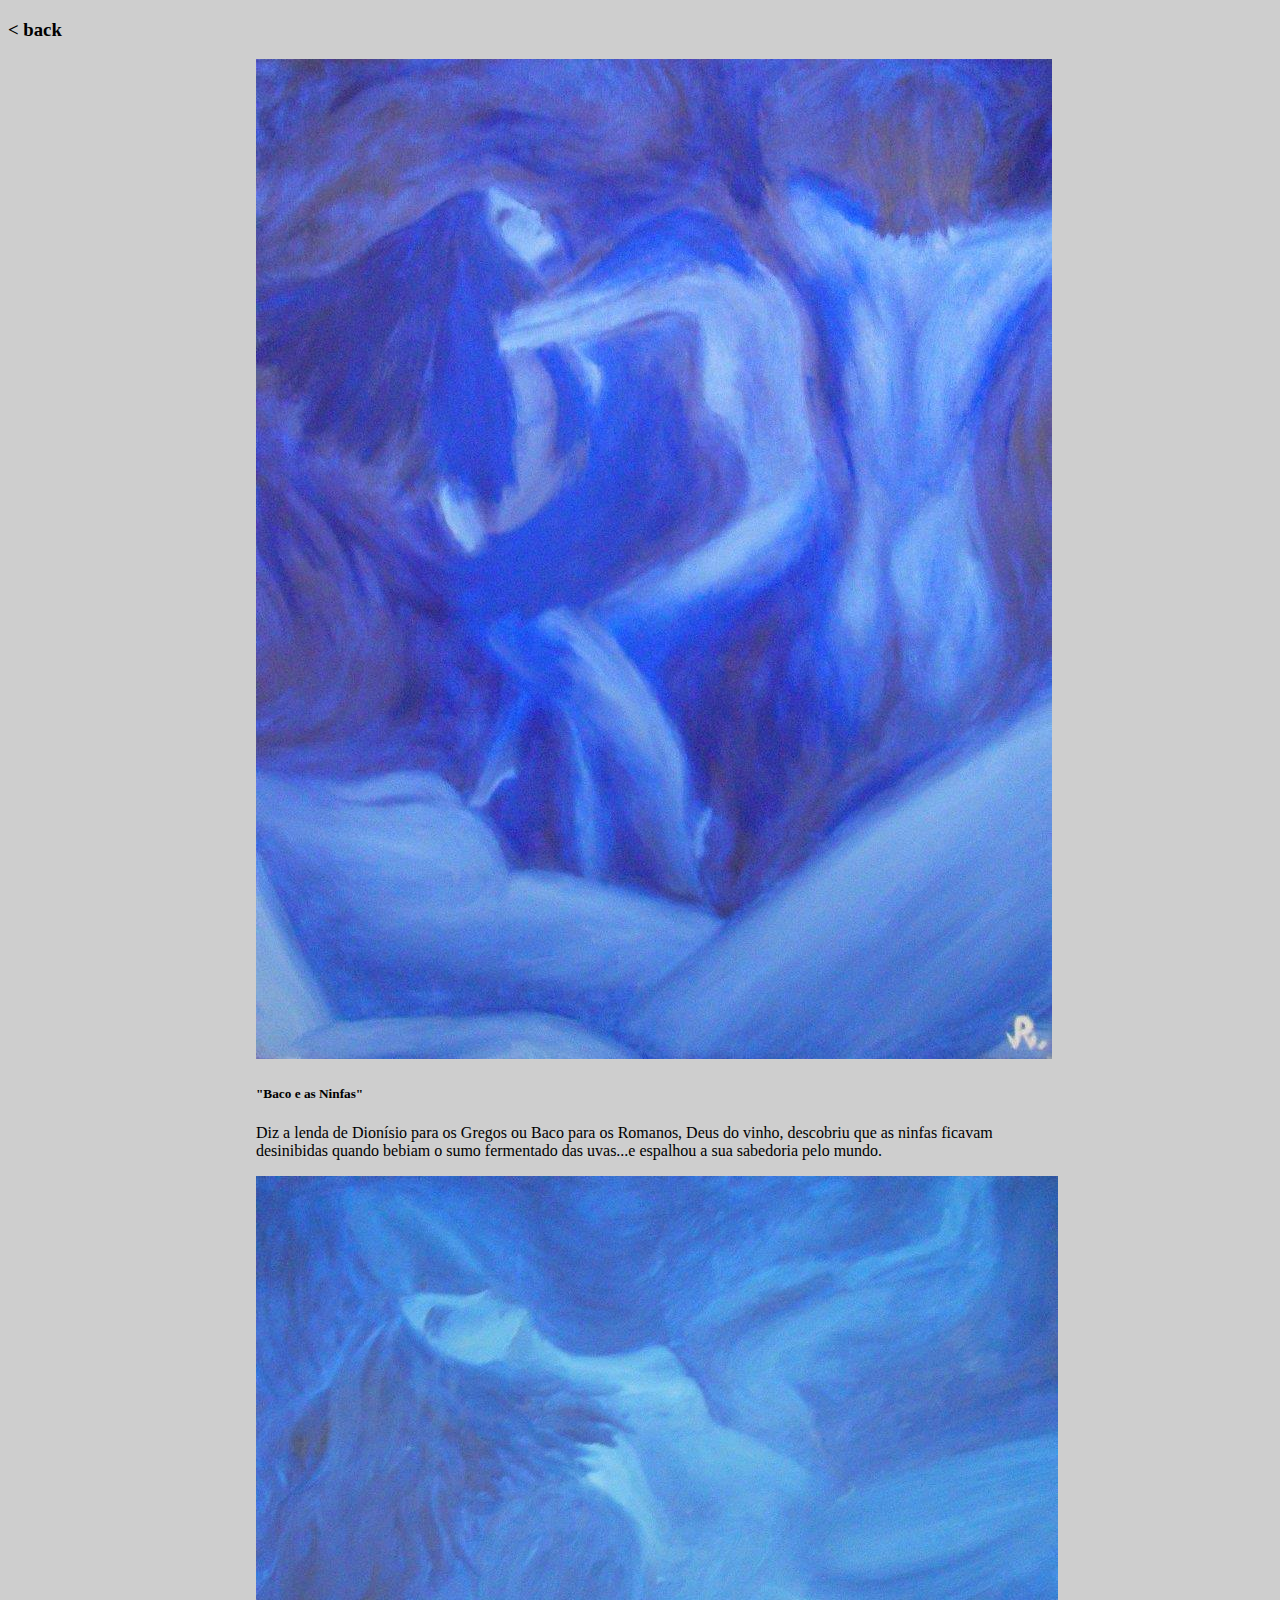
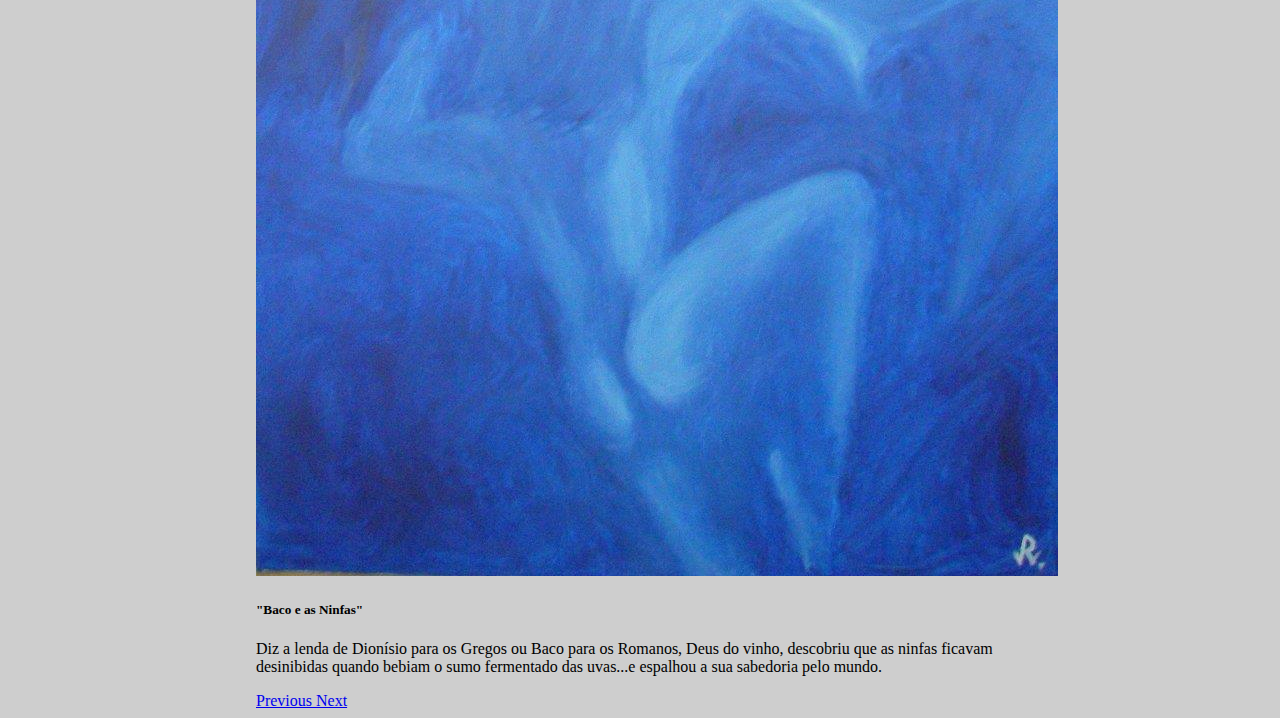
==== back-wall.html @ a5f3f4cb "first commit" ====
<!DOCTYPE html>
<html lang="en" class="no-js">
	<head>
		<meta charset="UTF-8" />
		<meta name="viewport" content="width=device-width, initial-scale=1">
		<title></title>
		<meta name="description" content="" />
		<meta name="keywords" content="" />
		<meta name="author" content="" />
		<link href="https://fonts.googleapis.com/css?family=Josefin+Sans:400,700" rel="stylesheet">
	
    <link rel="stylesheet" href="https://cdn.jsdelivr.net/npm/bootstrap@4.5.3/dist/css/bootstrap.min.css" integrity="sha384-TX8t27EcRE3e/ihU7zmQxVncDAy5uIKz4rEkgIXeMed4M0jlfIDPvg6uqKI2xXr2" crossorigin="anonymous">
		<script>document.documentElement.className = 'js';</script>
	</head>
	<body style="background-color:#cecece">
    <a style="color:black;text-decoration: none;" href="room1.html"><h3><  back</h3></a> 
	
		
				<div style="width:60vw;margin:auto;">	
         
     
            <div id="carouselExampleCaptions" class="carousel slide" data-ride="carousel">
              
              <div class="carousel-inner">
                <div class="carousel-item active">
                  <img src="img\mithos\15.jpg" class="d-block w-100" alt="...">
                  <div class=" d-md-block">
                    <h5>"Baco e as Ninfas"</h5>
                    <p>Diz a lenda de Dionísio para os Gregos ou Baco para os Romanos, Deus do vinho, descobriu que as ninfas ficavam desinibidas quando bebiam o sumo fermentado das uvas...e espalhou a sua sabedoria pelo mundo.
                    </p>
                  </div>
                </div>
                <div class="carousel-item">
                  <img src="img\mithos\2.jpg" class="d-block w-100" alt="...">
                  <div class="d-md-block">
                    <h5>"Baco e as Ninfas"</h5>
                    <p>Diz a lenda de Dionísio para os Gregos ou Baco para os Romanos, Deus do vinho, descobriu que as ninfas ficavam desinibidas quando bebiam o sumo fermentado das uvas...e espalhou a sua sabedoria pelo mundo.</p>
                  </div>
                </div>
               
              </div>
              <a class="carousel-control-prev" href="#carouselExampleCaptions" role="button" data-slide="prev">
                <span class="carousel-control-prev-icon" aria-hidden="true"></span>
                <span class="sr-only">Previous</span>
              </a>
              <a class="carousel-control-next" href="#carouselExampleCaptions" role="button" data-slide="next">
                <span class="carousel-control-next-icon" aria-hidden="true"></span>
                <span class="sr-only">Next</span>
              </a>
            </div>
            
			
					<!-- /room -->		
			
		</div><!-- /container -->	
	
    <script src="https://code.jquery.com/jquery-3.5.1.slim.min.js" integrity="sha384-DfXdz2htPH0lsSSs5nCTpuj/zy4C+OGpamoFVy38MVBnE+IbbVYUew+OrCXaRkfj" crossorigin="anonymous"></script>
    <script src="https://cdn.jsdelivr.net/npm/bootstrap@4.5.3/dist/js/bootstrap.bundle.min.js" integrity="sha384-ho+j7jyWK8fNQe+A12Hb8AhRq26LrZ/JpcUGGOn+Y7RsweNrtN/tE3MoK7ZeZDyx" crossorigin="anonymous"></script>
	</body>
</html>
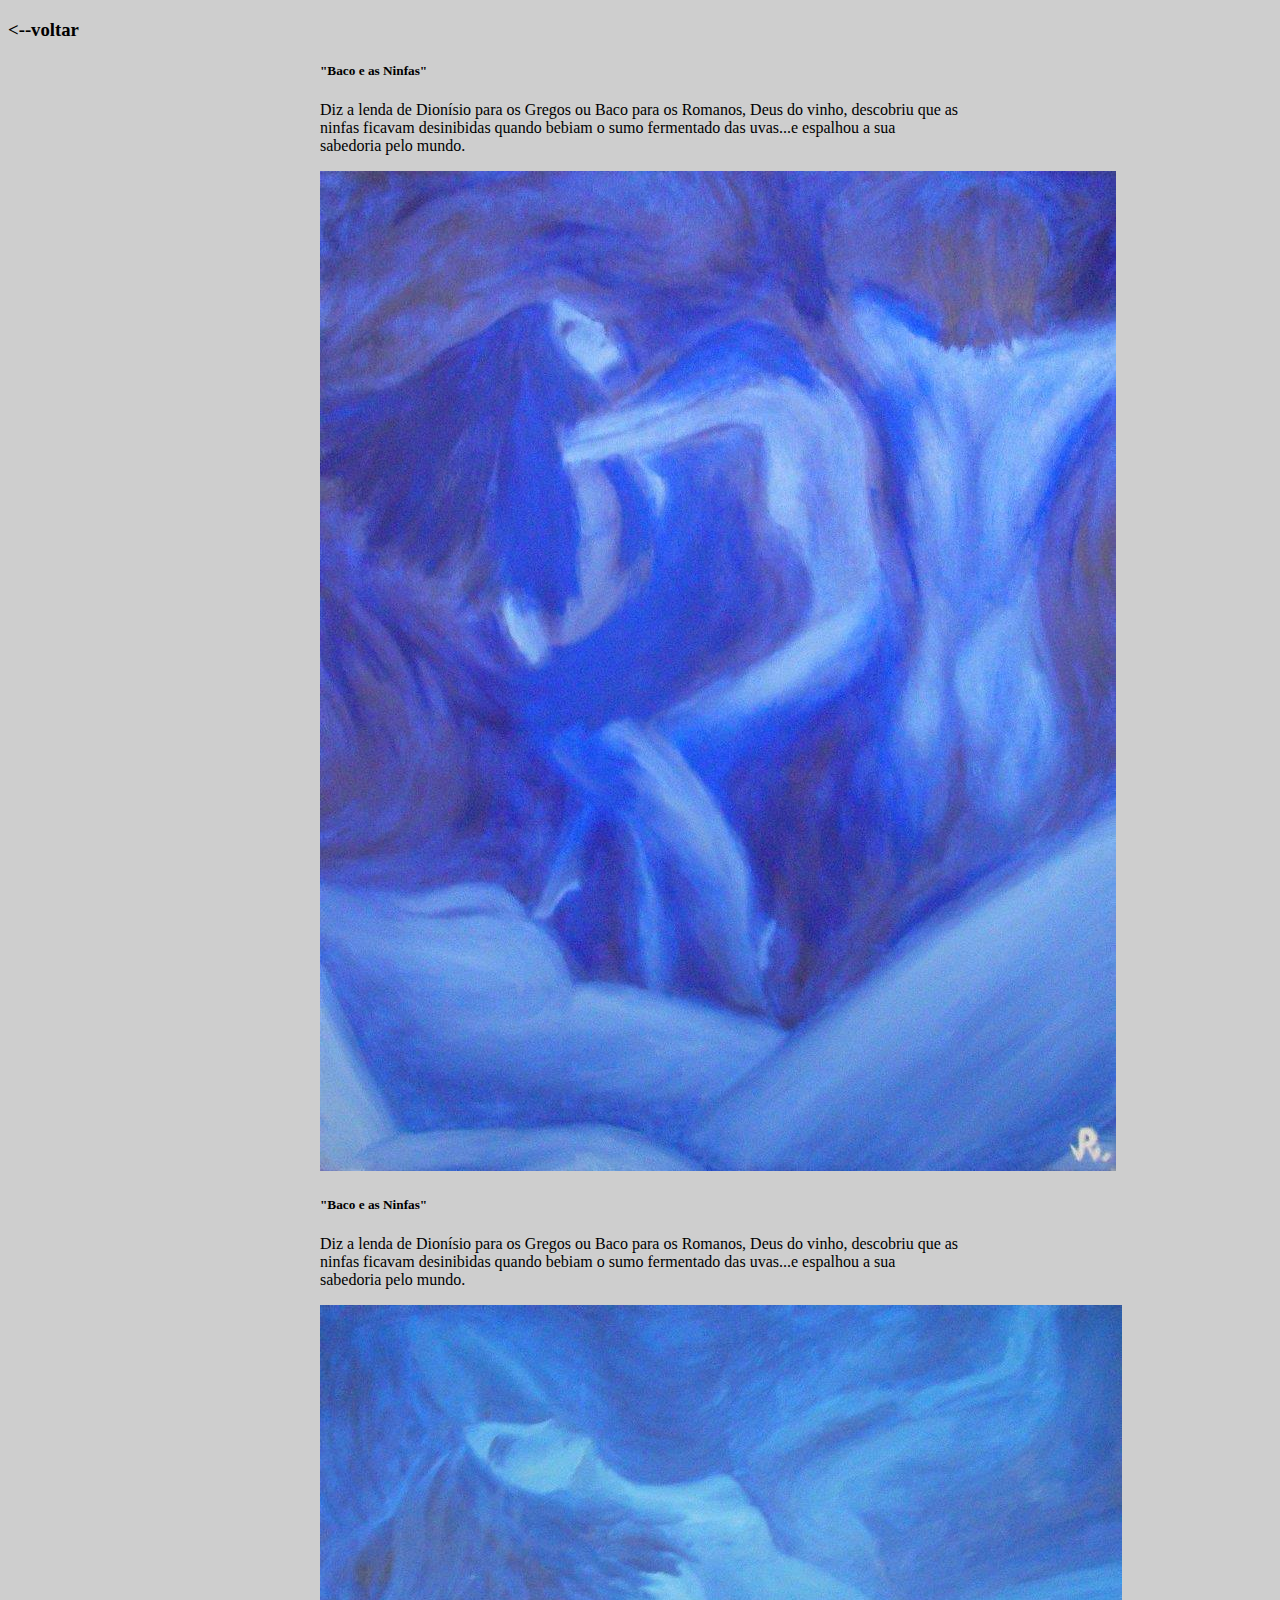
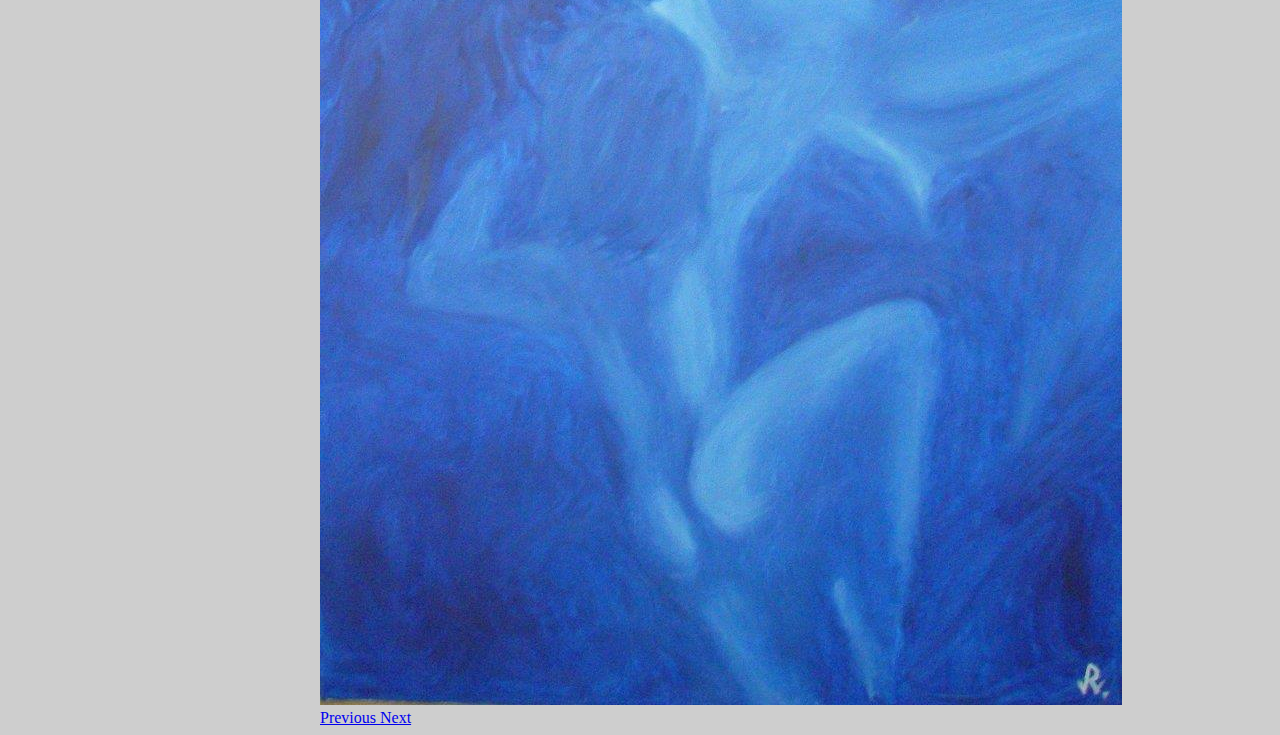
==== commit bb68a50b: "fix pictures" ====
--- a/back-wall.html
+++ b/back-wall.html
@@ -13,28 +13,30 @@
 		<script>document.documentElement.className = 'js';</script>
 	</head>
 	<body style="background-color:#cecece">
-    <a style="color:black;text-decoration: none;" href="room1.html"><h3><  back</h3></a> 
+    <a style="color:black;text-decoration: none;" href="room1.html"><h3><--voltar</h3></a> 
 	
 		
-				<div style="width:60vw;margin:auto;">	
+				<div style="width:50vw;margin:auto;">	
          
      
             <div id="carouselExampleCaptions" class="carousel slide" data-ride="carousel">
               
               <div class="carousel-inner">
                 <div class="carousel-item active">
+                  <h5>"Baco e as Ninfas"</h5>
+                  <p>Diz a lenda de Dionísio para os Gregos ou Baco para os Romanos, Deus do vinho, descobriu que as ninfas ficavam desinibidas quando bebiam o sumo fermentado das uvas...e espalhou a sua sabedoria pelo mundo.
+                  </p>
                   <img src="img\mithos\15.jpg" class="d-block w-100" alt="...">
                   <div class=" d-md-block">
-                    <h5>"Baco e as Ninfas"</h5>
-                    <p>Diz a lenda de Dionísio para os Gregos ou Baco para os Romanos, Deus do vinho, descobriu que as ninfas ficavam desinibidas quando bebiam o sumo fermentado das uvas...e espalhou a sua sabedoria pelo mundo.
-                    </p>
+                   
                   </div>
                 </div>
                 <div class="carousel-item">
+                  <h5>"Baco e as Ninfas"</h5>
+                    <p>Diz a lenda de Dionísio para os Gregos ou Baco para os Romanos, Deus do vinho, descobriu que as ninfas ficavam desinibidas quando bebiam o sumo fermentado das uvas...e espalhou a sua sabedoria pelo mundo.</p>
                   <img src="img\mithos\2.jpg" class="d-block w-100" alt="...">
                   <div class="d-md-block">
-                    <h5>"Baco e as Ninfas"</h5>
-                    <p>Diz a lenda de Dionísio para os Gregos ou Baco para os Romanos, Deus do vinho, descobriu que as ninfas ficavam desinibidas quando bebiam o sumo fermentado das uvas...e espalhou a sua sabedoria pelo mundo.</p>
+                    
                   </div>
                 </div>
                
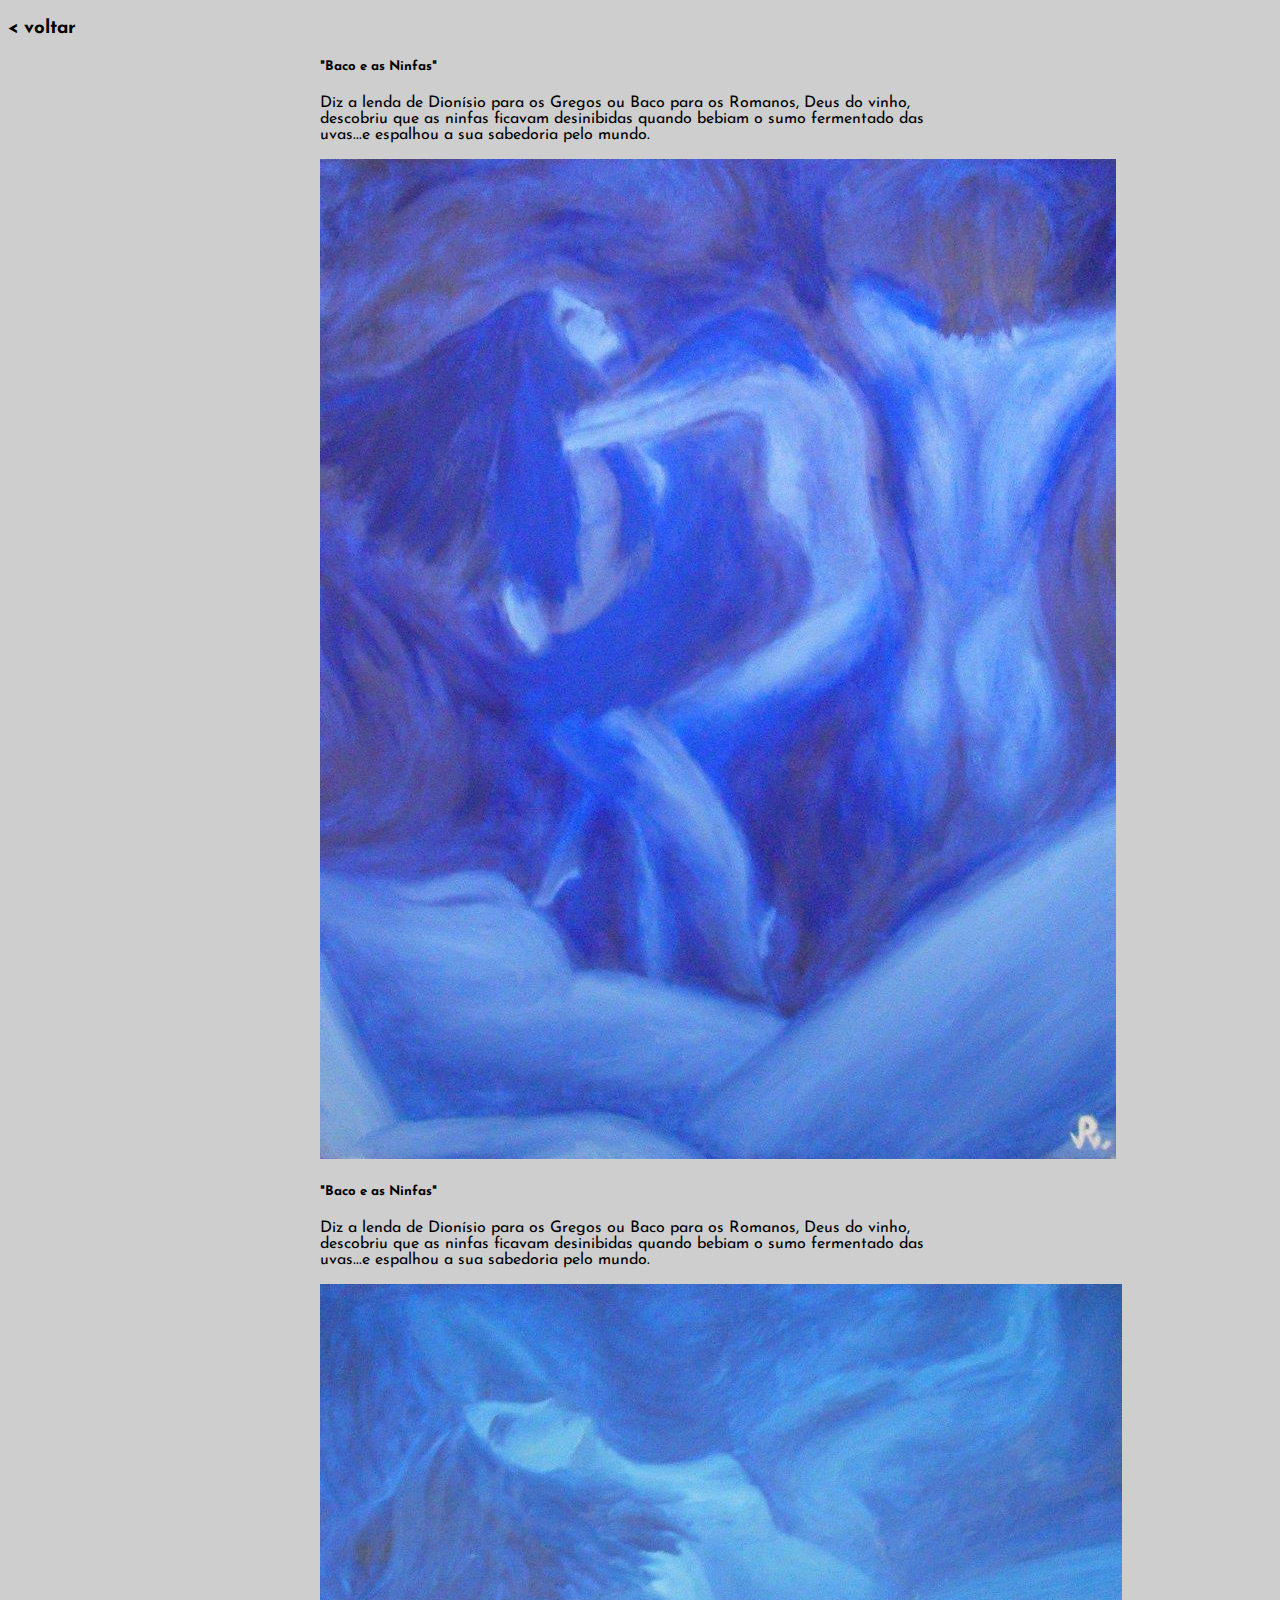
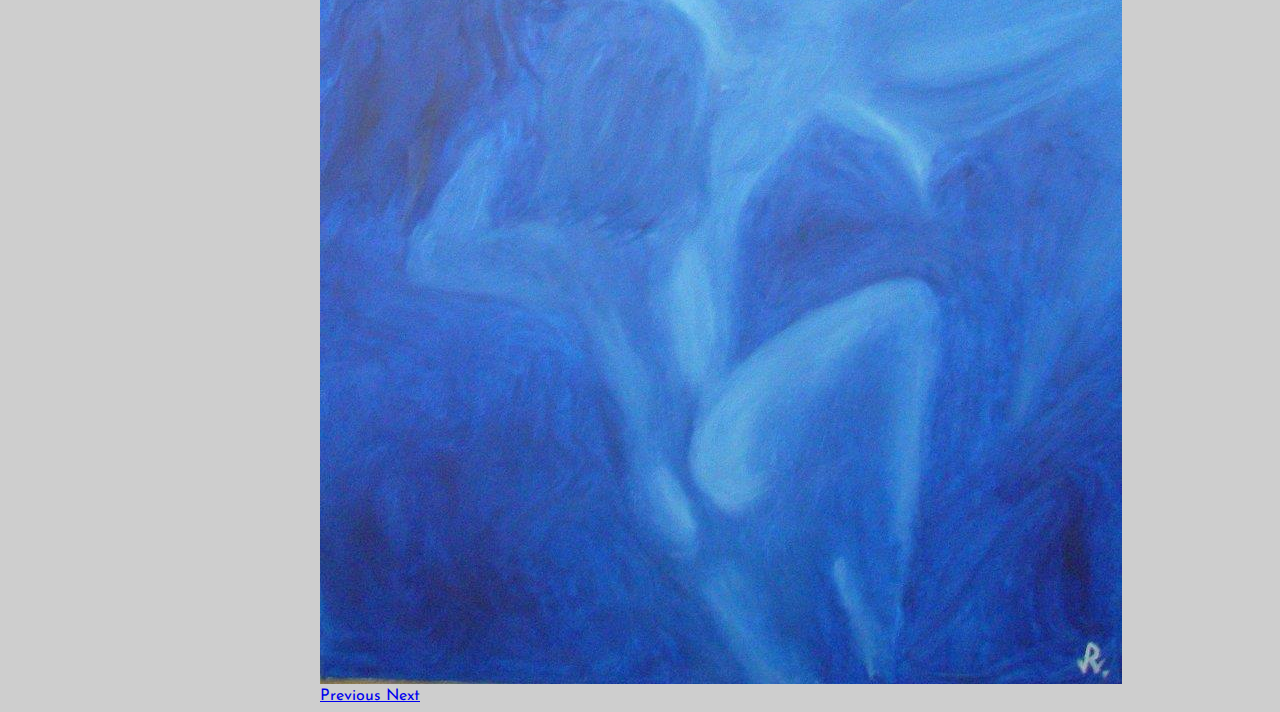
==== commit 718be5eb: "font e mobile" ====
--- a/back-wall.html
+++ b/back-wall.html
@@ -12,8 +12,8 @@
     <link rel="stylesheet" href="https://cdn.jsdelivr.net/npm/bootstrap@4.5.3/dist/css/bootstrap.min.css" integrity="sha384-TX8t27EcRE3e/ihU7zmQxVncDAy5uIKz4rEkgIXeMed4M0jlfIDPvg6uqKI2xXr2" crossorigin="anonymous">
 		<script>document.documentElement.className = 'js';</script>
 	</head>
-	<body style="background-color:#cecece">
-    <a style="color:black;text-decoration: none;" href="room1.html"><h3><--voltar</h3></a> 
+	<body style="background-color:#cecece;font-family: 'Josefin sans', sans-serif;">
+    <a style="color:black;text-decoration: none;" href="room1.html"><h3>< voltar</h3></a> 
 	
 		
 				<div style="width:50vw;margin:auto;">	
